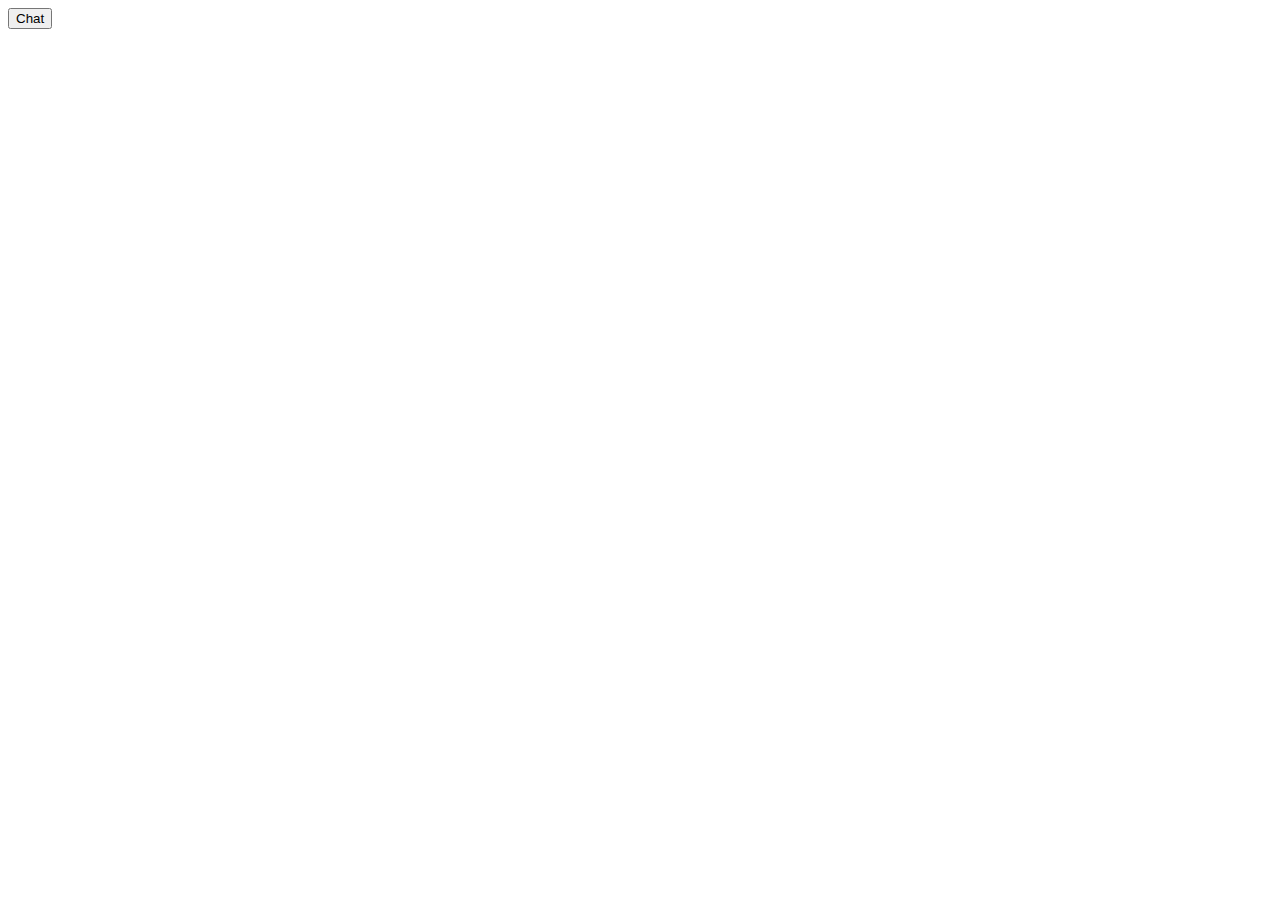
==== index.html @ 82c1ec80 "face detection" ====
<!DOCTYPE html>
<html>
<head>
  <title>Web Fun</title>
  <meta charset="utf-8">
  <!--<link rel="shortcut icon" href="/favicon.png"> -->

  <script src="//ajax.googleapis.com/ajax/libs/jquery/1.10.1/jquery.min.js"></script>
  <script src="//europa.kradradio.com:8040/mootools-core-1.4.5-full-nocompat.js"></script>
  <script src="//europa.kradradio.com:8040/mootools-more-1.4.0.1.js"></script>

  <script type="text/javascript" src="ccv.js"></script>
  <script type="text/javascript" src="face.js"></script>
  <script type="text/javascript" src="adapter.js"></script>

  </head>

<body>
<div id='container'>
<button id='start_media'>Chat</button>
<div id='videos'>
  <canvas id='canvas'></canvas>
  <canvas id='output'></canvas>
  <video id='remoteVideo'  autoplay></video>
  <video id='localVideo'  autoplay muted style='visibility:hidden'></video>
</div>
</div>

  <script>



  var localVideo = document.querySelector('#localVideo');;
  var remoteVideo = document.querySelector('#remoteVideo');
  var canvas = document.querySelector('#canvas');
  var context = this.canvas.getContext('2d');
  var back = document.createElement('canvas');
  var backcontext = this.back.getContext('2d');
  var localStream;


  localVideo.addEventListener('play', function() {
    draw(localVideo, context, localVideo.clientWidth,
     localVideo.clientHeight);
  });


  startMedia = function() {
    var constraints = {video: true, audio: true};
    getUserMedia(constraints, handleUserMedia, handleUserMediaError);
    console.log('Getting user media with constraints', constraints);
  }

  function handleUserMedia(stream) {
    console.log('Adding local stream.');
    if (localVideo == null) {
      localVideo = document.querySelector('#localVideo');
    }
    attachMediaStream(localVideo, stream);
    localStream = stream;
  }

  var oldData;

  function draw(v,c,w,h) {

    try {
      if (canvas.width != localVideo.clientWidth) {
        canvas.width = localVideo.clientWidth;
        canvas.height = localVideo.clientHeight;
        canvas.style.width = localVideo.clientWidth +'px';
        canvas.style.height = localVideo.clientHeight + 'px';
      }
      c.drawImage(v,0,0,canvas.width,canvas.height);
      canvas.style.MozAnimationPlayState = 'running';
 			var comp = ccv.detect_objects({ "canvas" : ccv.grayscale(canvas),
											"cascade" : cascade,
											"interval" : 5,
											"min_neighbors" : 1 });
			post(comp);
     //var imgData = c.getImageData(0, 0, canvas.width,
      // canvas.height);
      //c.putImageData(imgData, 0, 0);
    } catch (e) {
      if (e.name != "NS_ERROR_NOT_AVAILABLE") {
        throw e;
      }
    }

    setTimeout(draw,20,v,context,canvas.width,canvas.height);
  }

  function handleUserMediaError(error){
    console.log('navigator.getUserMedia error: ', error);
  }


	function post(comp) {
			var ctx = context;
      var scale = 1;
      ctx.lineWidth = 2;
			ctx.strokeStyle = 'rgba(230,87,0,0.8)';
			/* draw detected area */
			for (var i = 0; i < comp.length; i++) {
				ctx.beginPath();
				ctx.arc((comp[i].x + comp[i].width * 0.5) * scale, (comp[i].y + comp[i].height * 0.5) * scale,
						(comp[i].width + comp[i].height) * 0.25 * scale * 1.2, 0, Math.PI * 2);
				ctx.stroke();
			}
	}


  startMedia();

  </script>
 
</body>
</html>
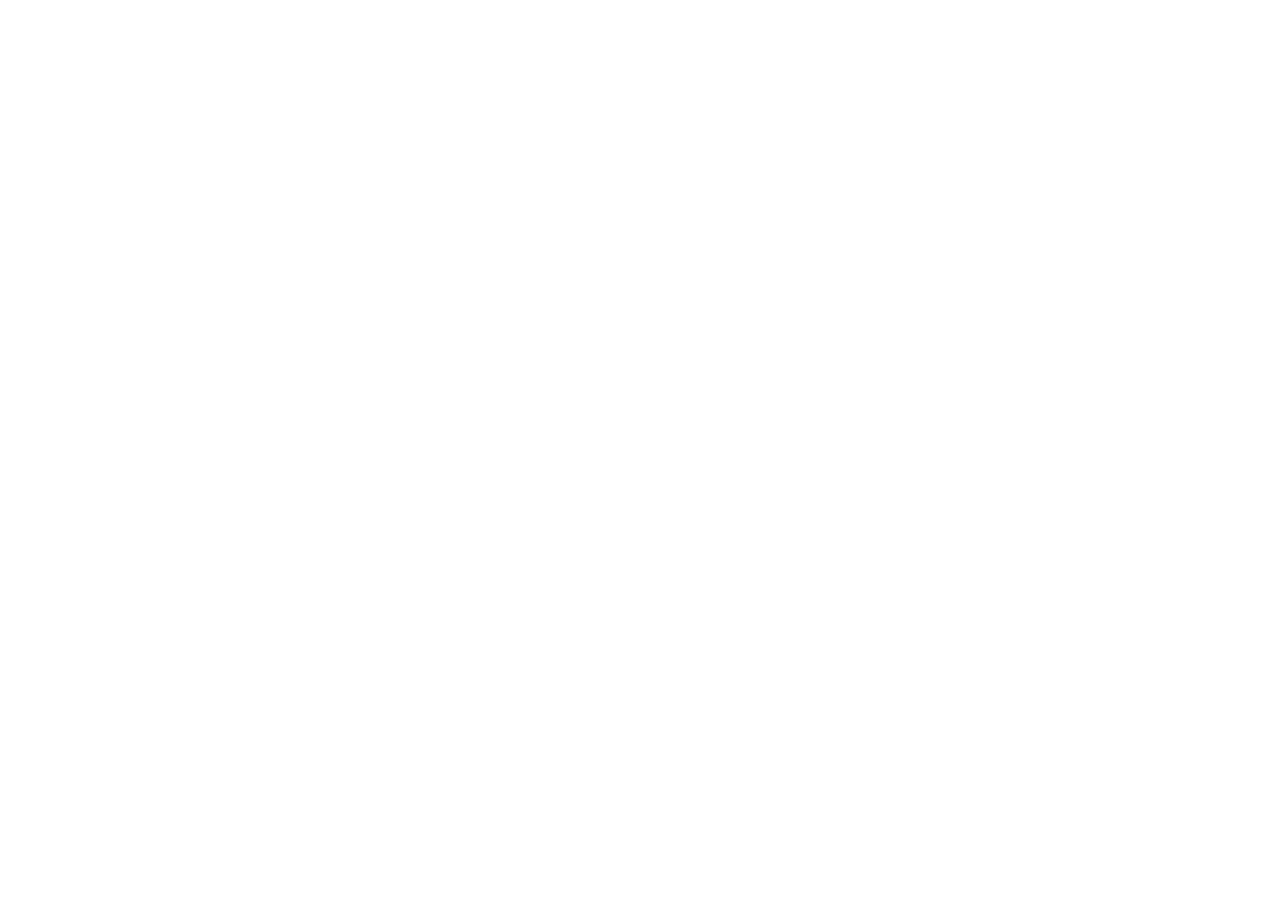
==== commit e84cca01: "it beeps" ====
--- a/index.html
+++ b/index.html
@@ -17,12 +17,11 @@
 
 <body>
 <div id='container'>
-<button id='start_media'>Chat</button>
 <div id='videos'>
-  <canvas id='canvas'></canvas>
+  <canvas id='canvas' style='visibility:hidden'></canvas>
   <canvas id='output'></canvas>
   <video id='remoteVideo'  autoplay></video>
-  <video id='localVideo'  autoplay muted style='visibility:hidden'></video>
+  <video id='localVideo'  autoplay style='visibility:hidden'></video>
 </div>
 </div>
 
@@ -32,10 +31,10 @@
 
   var localVideo = document.querySelector('#localVideo');;
   var remoteVideo = document.querySelector('#remoteVideo');
-  var canvas = document.querySelector('#canvas');
-  var context = this.canvas.getContext('2d');
-  var back = document.createElement('canvas');
-  var backcontext = this.back.getContext('2d');
+  var output = document.querySelector('#output');
+  var oContext = output.getContext('2d');
+  var canvas = document.createElement('canvas');
+  var context = canvas.getContext('2d');
   var localStream;
 
 
@@ -58,21 +57,29 @@
     }
     attachMediaStream(localVideo, stream);
     localStream = stream;
-  }
+   }
 
   var oldData;
 
-  function draw(v,c,w,h) {
+  function draw(v) {
 
     try {
-      if (canvas.width != localVideo.clientWidth) {
-        canvas.width = localVideo.clientWidth;
-        canvas.height = localVideo.clientHeight;
-        canvas.style.width = localVideo.clientWidth +'px';
-        canvas.style.height = localVideo.clientHeight + 'px';
+      if (canvas.width != localVideo.clientWidth/4) {
+        canvas.width = localVideo.clientWidth/4;
+        canvas.height = localVideo.clientHeight/4;
+        canvas.style.width = localVideo.clientWidth/4 +'px';
+        canvas.style.height = localVideo.clientHeight/4 + 'px';
       }
-      c.drawImage(v,0,0,canvas.width,canvas.height);
-      canvas.style.MozAnimationPlayState = 'running';
+      if (output.width != localVideo.clientWidth) {
+        output.width = localVideo.clientWidth;
+        output.height = localVideo.clientHeight;
+        output.style.width = localVideo.clientWidth +'px';
+        output.style.height = localVideo.clientHeight + 'px';
+      }
+
+      context.drawImage(v,0,0,canvas.width,canvas.height);
+      oContext.drawImage(v,0,0,output.width,output.height);
+      output.style.MozAnimationPlayState = 'running';
  			var comp = ccv.detect_objects({ "canvas" : ccv.grayscale(canvas),
 											"cascade" : cascade,
 											"interval" : 5,
@@ -87,7 +94,7 @@
       }
     }
 
-    setTimeout(draw,20,v,context,canvas.width,canvas.height);
+    setTimeout(draw,20,v);
   }
 
   function handleUserMediaError(error){
@@ -96,23 +103,44 @@
 
 
 	function post(comp) {
-			var ctx = context;
-      var scale = 1;
+			var ctx = oContext;
+      var scale = 4.0;
       ctx.lineWidth = 2;
 			ctx.strokeStyle = 'rgba(230,87,0,0.8)';
 			/* draw detected area */
 			for (var i = 0; i < comp.length; i++) {
-				ctx.beginPath();
+	      playTone();      
+        ctx.beginPath();
 				ctx.arc((comp[i].x + comp[i].width * 0.5) * scale, (comp[i].y + comp[i].height * 0.5) * scale,
 						(comp[i].width + comp[i].height) * 0.25 * scale * 1.2, 0, Math.PI * 2);
 				ctx.stroke();
 			}
 	}
 
+window.onload = init;
+var aContext;
+function init() {
+  aContext = new AudioContext();
+  playTone();
+}
 
-  startMedia();
+function playTone() {
+  var ctx = aContext;
+  var o = ctx.createOscillator();
+  var g = ctx.createGain();
+  o.frequency.value = 440;
+  o.type = "triangle";
+  o.connect(g);
+  g.connect(ctx.destination);
+  g.gain.setValueAtTime(0.0,ctx.currentTime);
+  o.start(ctx.currentTime);
+  g.gain.linearRampToValueAtTime(0.7, ctx.currentTime+0.1);
+  g.gain.linearRampToValueAtTime(0.5, ctx.currentTime+0.2);
+  g.gain.linearRampToValueAtTime(0.0, ctx.currentTime+1.0);
+}
 
-  </script>
+startMedia();
+ </script>
  
 </body>
 </html>
